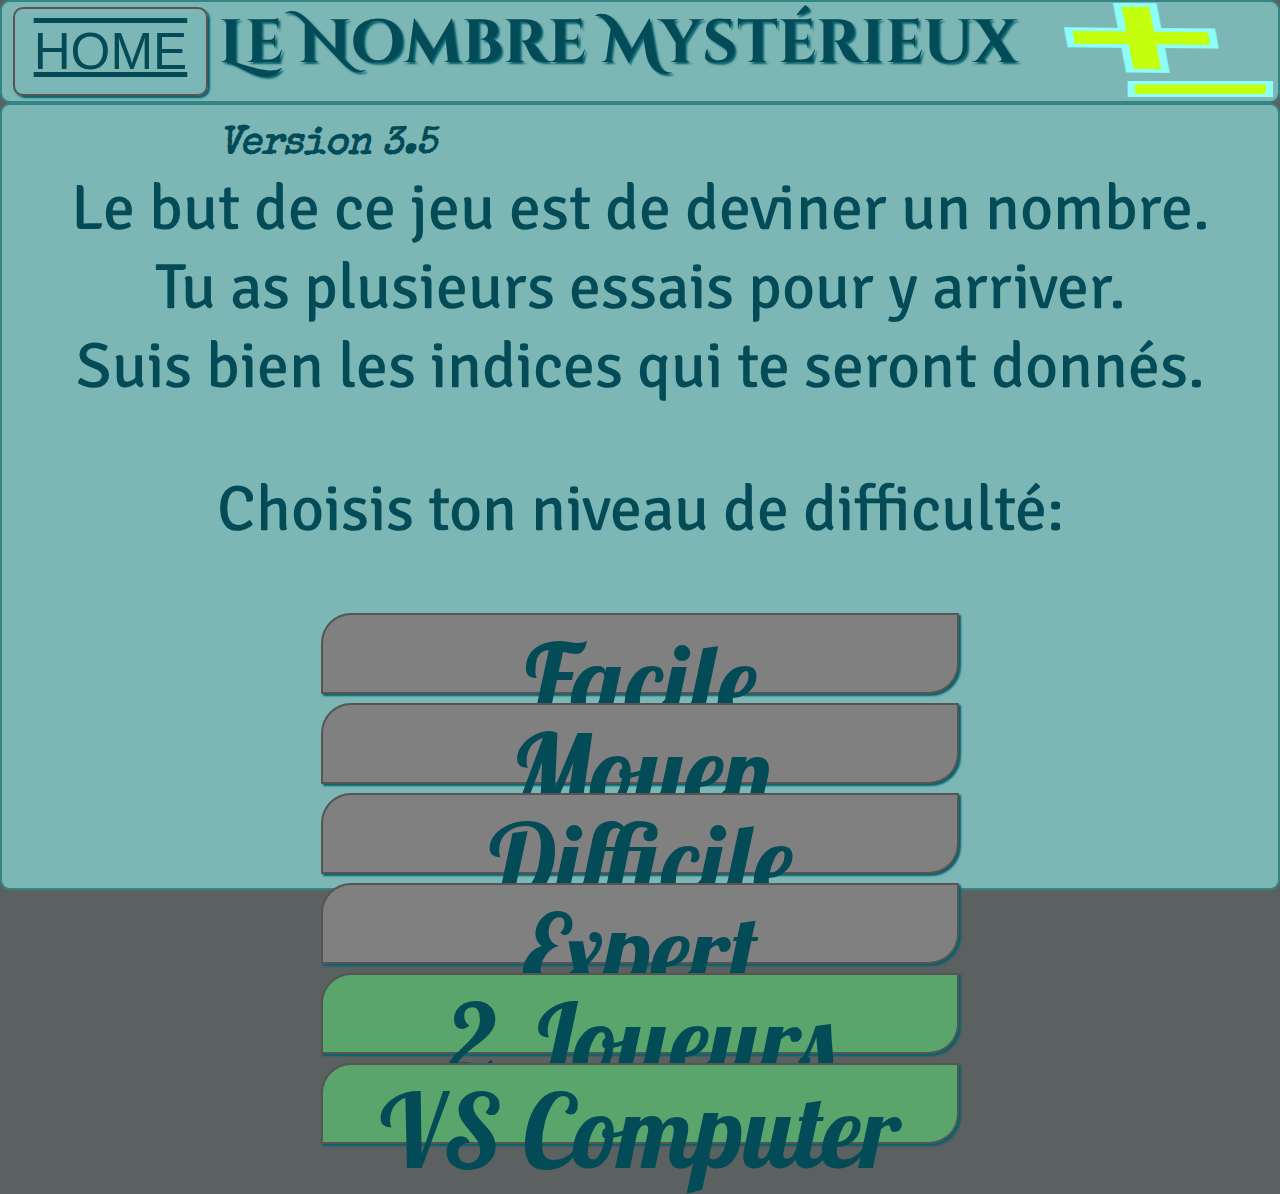
==== index.html @ 9fb0938f "Version 3.6 OK" ====
<!DOCTYPE html>
<html lang="fr">

<head>
    <meta charset="utf-8">
    <meta name="viewport" content="width=device-width">
    <title>Le Nombre Mystère Version - Menu</title>
    <link rel="stylesheet" type="text/css" href="CSS/style_index.css">
    <link rel="shortcut icon" type="image/ico" href="img/icone.ico">
</head>

<body>
    <div id="page">
        <header>
            <div id="home">
                    <button onclick="window.location='index.html'">HOME</button>
            </div>
            <div id="titre">
                <h1>Le Nombre Mystérieux</h1>
                <h2>Version 3.5</h2>
            </div>
            <div id="logo"><img src="img/logo.png" alt="logo"></div>
        </header>
        <section>
            
            <div id="boutonNiv">
                <p>Le but de ce jeu est de deviner un nombre.<br>
                Tu as plusieurs essais pour y arriver.<br>
                Suis bien les indices qui te seront donnés.</p>

            	<p>Choisis ton niveau de difficulté:</p>
                
                <div><button onclick="window.location='facile.html'">Facile</button></div>
                <div><button onclick="window.location='moyen.html'">Moyen</button></div>
                <div><button onclick="window.location='difficile.html'">Difficile</button></div>
                <div><button onclick="window.location='expert.html'">Expert</button></div>
                <div><button class="play2"onclick="window.location='2players.html'">2 Joueurs</button></div>
                <div><button class="play2"onclick="window.location='VS_IA.html'">VS Computer</button></div>
            </div>
        </section>
    </div>
</body>

</html>
---- CSS/style_index.css ----
/*-----------------------------------Fonts------------------------------------------*/
@import url('https://fonts.googleapis.com/css?family=Cinzel+Decorative&display=swap');
@import url('https://fonts.googleapis.com/css?family=Special+Elite&display=swap');
@import url('https://fonts.googleapis.com/css?family=Signika&display=swap');
@import url('https://fonts.googleapis.com/css?family=Lobster&display=swap');

/*-----------------------------------Body-------------------------------------------*/
body {
    display: flex;
    background-color: #5b6060;
    margin: auto;
}


#page {
    width: 100%;
    height: 100%;
    margin: auto;
}

:focus {
    outline: none;
}

p {
    font-family: 'Signika', sans-serif;
    font-size: 5vw;
    color: #034b57;
}

/*----------------------------------Boutons Base------------------------------------  */
button {
    text-align: center;
    color: #034b57;
    border: 2px solid #555555;
    box-shadow: 2px 2px 2px #05626d;
    transition-duration: 0.05s;
    cursor: pointer;
}

button:hover {
    background-color: #a81919;
    color: white;
}

/*-----------------------------------Header------------------------------------------*/


header {
    height: 11vh;

    display: flex;
    justify-content: space-around;
    background-color: #7cb7b6;
    border-radius: 10px;
    border: solid 2px #328784;

}

#home {
    width: 17%;
    height: 100%;
    display: flex;
}

/*-----------------------------------Bouton Home----------------------------------------*/
#home button {
    width: 90%;
    height: 90%;
    margin: auto;

    font-size: 4vw;
    text-decoration: underline overline;

    border-radius: 10px;
    background-color: transparent;
}

#home button:hover {
    background-color: #a81919;
}

/*--------------------------------------------------------------------------------------*/
#titre {
    width: 66%;
}

#logo {
    width: 17%;
}

#logo img {
    width: 100%;
    height: 100%;
}


h1 {
    font-family: 'Cinzel Decorative', cursive;
    text-shadow: 2px 2px 2px #05626d;
    font-size: 4.8vw;
    text-align: left;
    margin-top: 0;

}

h2 {
    font-family: 'Special Elite', cursive;
    font-style: italic;
    font-size: 3vw;
    text-align: left;
}

h1,
h2 {
    color: #034b57;
}

/*-------------------------------------Section-------------------------------------------*/
section {
    height: 87vh;
    border-radius: 10px;
    border: solid 2px #328784;
    background-color: #7cb7b6;
    display: flex;
    flex-direction: column;
}

section p,
div {
    text-align: center;
}

#boutonNiv {
    height: 50vh;

}

section div {
    height: 10vh;
    width: 100%;
}

section button {
    width: 50%;
    height: 90%;
    margin: auto;

    font-family: 'Lobster';
    font-size: 8vw;

    border-radius: 30px 1px;
    background-color: grey;
}

section button:hover {
    width: 100%;
}

.play2 {
    background-color: #59a56c;
}

/***********************************************************************************/
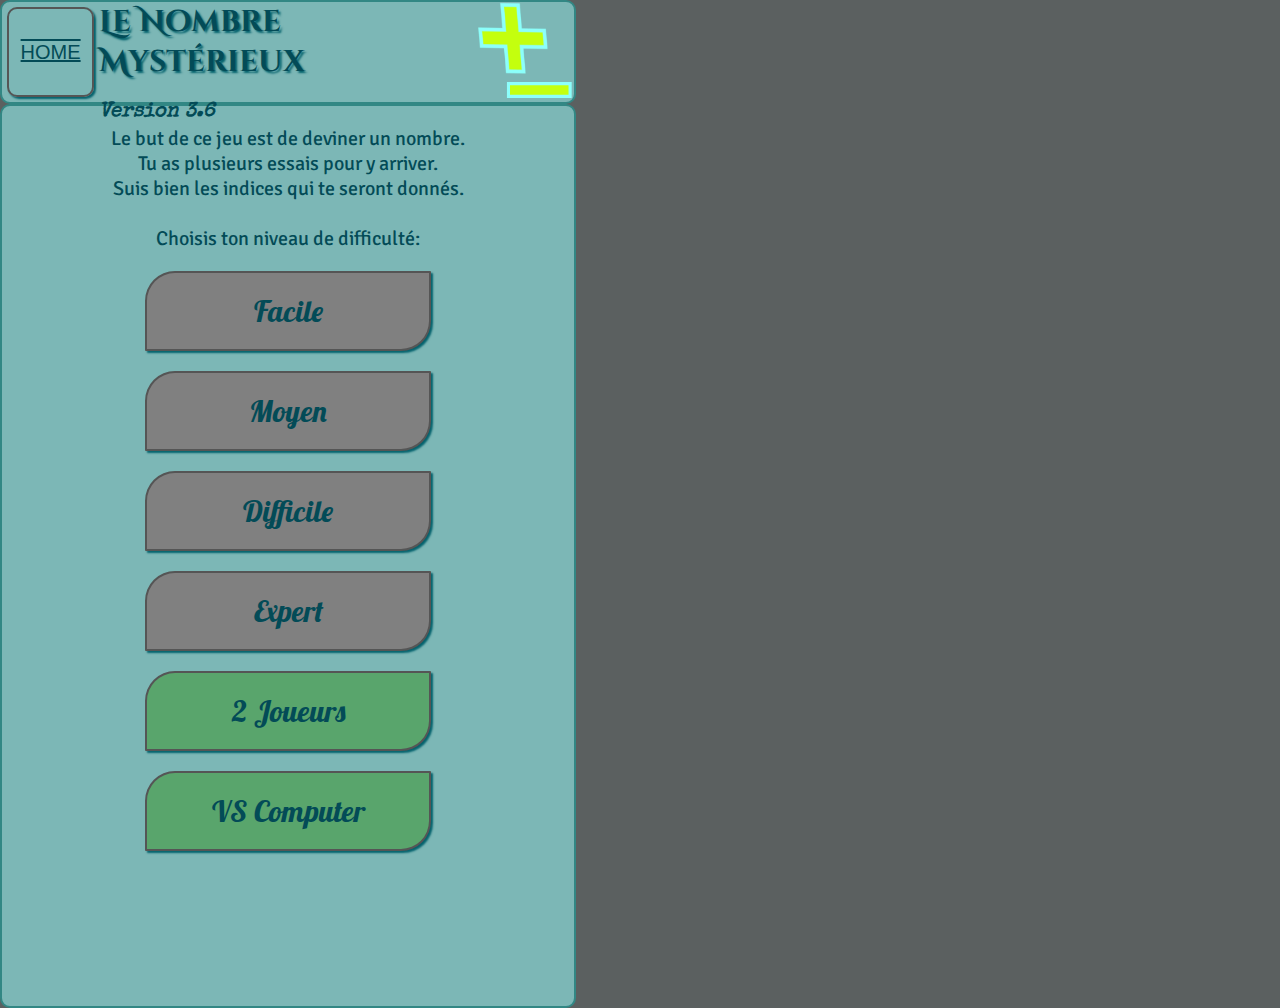
==== commit 903a5794: "index CSS modified for display Desktop" ====
--- a/index.html
+++ b/index.html
@@ -3,7 +3,7 @@
 
 <head>
     <meta charset="utf-8">
-    <meta name="viewport" content="width=device-width">
+    <meta name="viewport" content="width=device-width, initial-scale=1">
     <title>Le Nombre Mystère Version - Menu</title>
     <link rel="stylesheet" type="text/css" href="CSS/style_index.css">
     <link rel="shortcut icon" type="image/ico" href="img/icone.ico">
@@ -12,31 +12,26 @@
 <body>
     <div id="page">
         <header>
-            <div id="home">
-                    <button onclick="window.location='index.html'">HOME</button>
-            </div>
+            <div id="home"><button onclick="window.location='index.html'">HOME</button></div>
             <div id="titre">
                 <h1>Le Nombre Mystérieux</h1>
-                <h2>Version 3.5</h2>
+                <h2>Version 3.6</h2>
             </div>
             <div id="logo"><img src="img/logo.png" alt="logo"></div>
         </header>
+
         <section>
-            
-            <div id="boutonNiv">
                 <p>Le but de ce jeu est de deviner un nombre.<br>
                 Tu as plusieurs essais pour y arriver.<br>
-                Suis bien les indices qui te seront donnés.</p>
-
-            	<p>Choisis ton niveau de difficulté:</p>
+                Suis bien les indices qui te seront donnés.<br><br>
+                Choisis ton niveau de difficulté:</p>
                 
                 <div><button onclick="window.location='facile.html'">Facile</button></div>
                 <div><button onclick="window.location='moyen.html'">Moyen</button></div>
                 <div><button onclick="window.location='difficile.html'">Difficile</button></div>
                 <div><button onclick="window.location='expert.html'">Expert</button></div>
-                <div><button class="play2"onclick="window.location='2players.html'">2 Joueurs</button></div>
-                <div><button class="play2"onclick="window.location='VS_IA.html'">VS Computer</button></div>
-            </div>
+                <div><button   class="play2" onclick="window.location='2players.html'">2 Joueurs</button></div>
+                <div><button   class="play2" onclick="window.location='VS_IA.html'">VS Computer</button></div>
         </section>
     </div>
 </body>
--- a/CSS/style_index.css
+++ b/CSS/style_index.css
@@ -8,15 +8,12 @@
 body {
     display: flex;
     background-color: #5b6060;
-    margin: auto;
-}
-
-
-#page {
     width: 100%;
     height: 100%;
-    margin: auto;
-}
+    margin: 0;
+}
+
+
 
 :focus {
     outline: none;
@@ -24,7 +21,7 @@
 
 p {
     font-family: 'Signika', sans-serif;
-    font-size: 5vw;
+    font-size: 4vw;
     color: #034b57;
 }
 
@@ -44,8 +41,6 @@
 }
 
 /*-----------------------------------Header------------------------------------------*/
-
-
 header {
     height: 11vh;
 
@@ -69,7 +64,7 @@
     height: 90%;
     margin: auto;
 
-    font-size: 4vw;
+    font-size: 3.5vw;
     text-decoration: underline overline;
 
     border-radius: 10px;
@@ -98,7 +93,7 @@
 h1 {
     font-family: 'Cinzel Decorative', cursive;
     text-shadow: 2px 2px 2px #05626d;
-    font-size: 4.8vw;
+    font-size: 2.5vh;
     text-align: left;
     margin-top: 0;
 
@@ -107,7 +102,7 @@
 h2 {
     font-family: 'Special Elite', cursive;
     font-style: italic;
-    font-size: 3vw;
+    font-size: 2vh;
     text-align: left;
 }
 
@@ -131,34 +126,86 @@
     text-align: center;
 }
 
-#boutonNiv {
-    height: 50vh;
-
-}
 
 section div {
-    height: 10vh;
+    height: 11%;
     width: 100%;
 }
 
 section button {
     width: 50%;
-    height: 90%;
+    height: 8vh;
     margin: auto;
 
     font-family: 'Lobster';
-    font-size: 8vw;
+    font-size: 5vw;
 
     border-radius: 30px 1px;
     background-color: grey;
 }
 
 section button:hover {
-    width: 100%;
+    width: 95%;
 }
 
 .play2 {
     background-color: #59a56c;
 }
 
+/***********************************************************************************/
+
+
+@media all and (min-device-width: 900px) {
+
+
+    body {
+
+        width: 900px;
+        height: 1000px;
+    }
+
+    header {
+        height: 100px;
+    }
+
+    section {
+        height: 900px;
+    }
+
+
+    p {
+
+        font-size: 20px;
+    }
+
+    #home button {
+        font-size: 20px;
+    }
+
+
+    h1 {
+        font-size: 30px;
+    }
+
+    h2 {
+        font-size: 20px;
+
+    }
+
+
+    section div {
+        height: 100px;
+        width: 100%;
+    }
+
+    section button {
+        width: 50%;
+        height: 80px;
+        margin: auto;
+        font-size: 30px;
+
+    }
+
+
+
 /***********************************************************************************/